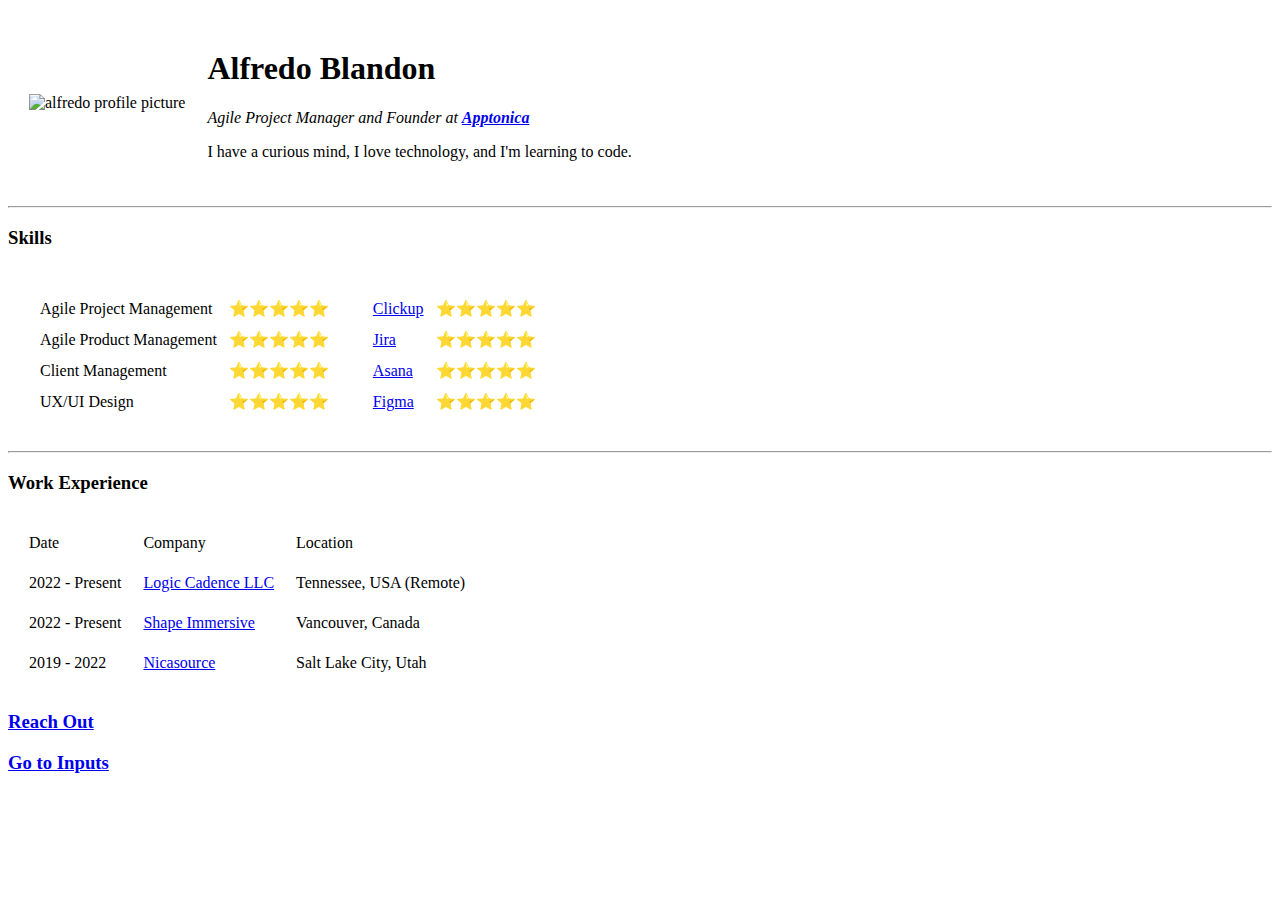
==== index.html @ 311948af "second commit" ====
<!DOCTYPE html>
<html lang="en">
<head>
    <meta charset="UTF-8">
    <meta http-equiv="X-UA-Compatible" content="IE=edge">
    <meta name="viewport" content="width=device-width, initial-scale=1.0">
    <title>Alfredo's Personal Site</title>
    <link rel="stylesheet" href="css/styles.css">
</head>
<body>
    <table cellspacing="20">
        <tr>
            <td><img src="images/alfredo_profile-circle.png" alt="alfredo profile picture" width="200" height="200"></td>
            <td><h1>Alfredo Blandon</h1>
                <p><em>Agile Project Manager and Founder at <strong><a href="https://www.apptonica.com/" target="_blank" rel="noopener noreferrer">Apptonica</a></strong></em></p>
                <p>I have a curious mind, I love technology, and I'm learning to code.</p>
            </td>
        </tr>
    </table>
    <hr>
    <h3>Skills</h3>
    <table cellspacing="20">
        <tr>
            <td>
                <table cellspacing="10">
                    <tr>
                        <td>Agile Project Management</td>
                        <td>⭐️⭐️⭐️⭐️⭐️</td>
                    </tr>
                    <tr>
                        <td>Agile Product Management</td>
                        <td>⭐️⭐️⭐️⭐️⭐️</td>
                    </tr>
                    <tr>
                        <td>Client Management</td>
                        <td>⭐️⭐️⭐️⭐️⭐️</td>
                    </tr>
                    <tr>
                        <td>UX/UI Design</td>
                        <td>⭐️⭐️⭐️⭐️⭐️</td>
                    </tr>
                </table>
            </td>
            <td>
                <table cellspacing="10">
                    <tr>
                        <td><a href="https://clickup.com/" target="_blank" rel="noopener noreferrer">Clickup</a></td>
                        <td>⭐️⭐️⭐️⭐️⭐️</td>
                    </tr>
                    <tr>
                        <td><a href="https://www.atlassian.com/software/jira" target="_blank" rel="noopener noreferrer">Jira</a></td>
                        <td>⭐️⭐️⭐️⭐️⭐️</td>
                    </tr>
                    <tr>
                        <td><a href="https://asana.com/" target="_blank" rel="noopener noreferrer">Asana</a></td>
                        <td>⭐️⭐️⭐️⭐️⭐️</td>
                    </tr>
                    <tr>
                        <td><a href="https://www.figma.com/" target="_blank" rel="noopener noreferrer">Figma</a></td>
                        <td>⭐️⭐️⭐️⭐️⭐️</td>
                    </tr>
                </table>
            </td>
        </tr>   
    </table>
    <hr>
    <h3>Work Experience</h3>
    <table cellspacing="20">
        <thead>
            <tr>
                <td>Date</td>
                <td>Company</td>
                <td>Location</td>
            </tr>
        </thead>
        <tbody>
            <tr>
                <td>2022 - Present</td>
                <td><a href="https://logiccadence.com/" target="_blank" rel="noopener noreferrer">Logic Cadence LLC</a></td>
                <td>Tennessee, USA (Remote)</td>
            </tr>
            <tr>
                <td>2022 - Present</td>
                <td><a href="http://shapeimmersive.com/" target="_blank" rel="noopener noreferrer">Shape Immersive</a></td>
                <td>Vancouver, Canada</td>
            </tr>
            <tr>
                <td>2019 - 2022</td>
                <td><a href="https://nicasource.com/" target="_blank" rel="noopener noreferrer">Nicasource</a></td>
                <td>Salt Lake City, Utah</td>
            </tr>
        </tbody>
    </table>
    <h3><a href="contact-me.html" target="_blank" rel="noopener noreferrer">Reach Out</a></h3>
    <h3><a href="inputs.html" target="_blank" rel="noopener noreferrer">Go to Inputs</a></h3>
</body>
</html>
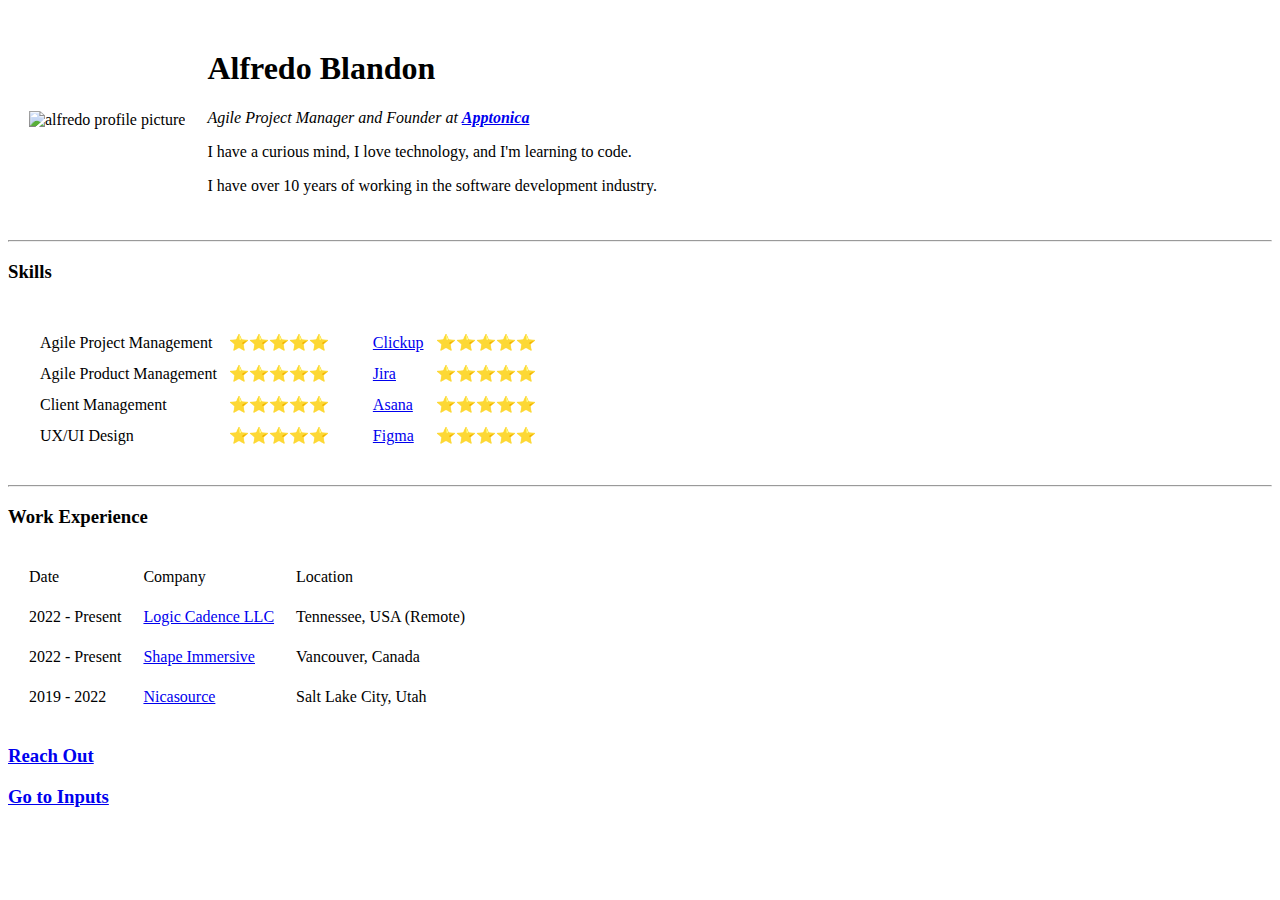
==== commit 5a53e47b: "Merge pull request #1 from arknomad:test-branch" ====
--- a/index.html
+++ b/index.html
@@ -14,6 +14,7 @@
             <td><h1>Alfredo Blandon</h1>
                 <p><em>Agile Project Manager and Founder at <strong><a href="https://www.apptonica.com/" target="_blank" rel="noopener noreferrer">Apptonica</a></strong></em></p>
                 <p>I have a curious mind, I love technology, and I'm learning to code.</p>
+                <p>I have over 10 years of working in the software development industry.</p>
             </td>
         </tr>
     </table>
